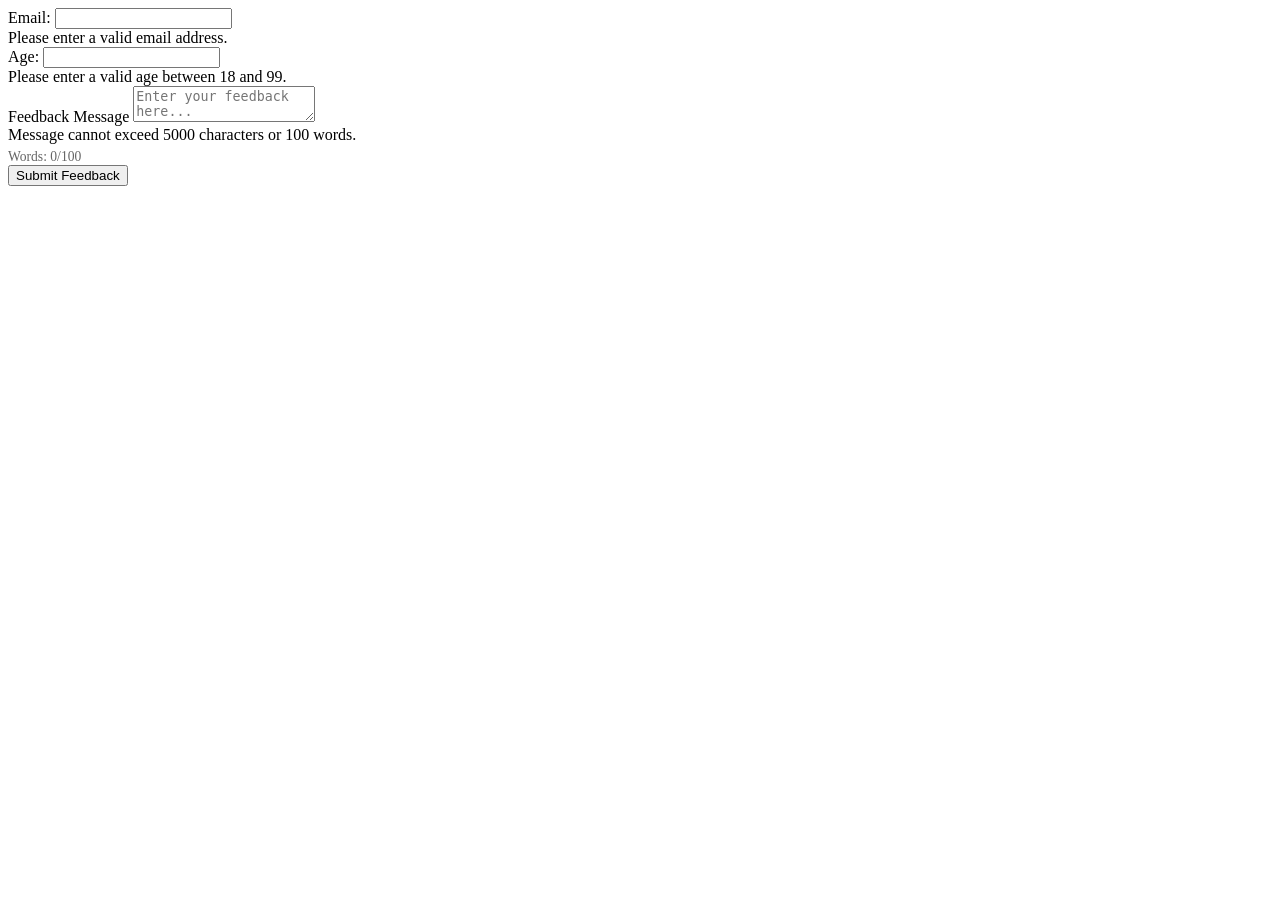
==== form validation/index.html @ 1f56d4af "feat: implement client-side form validation logic - Add regex validation for email format consistenc" ====
<!DOCTYPE html>
<html lang="en">
<head>
    <meta charset="UTF-8">
    <meta name="viewport" content="width=device-width, initial-scale=1.0">
    <title>form validation</title>
    <link rel="stylesheet" href="style.css">
</head>
<body>
    <form id="registrationform" action="/submit-form" method="POST">
        <label for="email">Email:</label>
        <input type="email" id="email" name="email" required>
        <div id="emailError" class="error">Please enter a valid email address.</div>

        <label for="email">Age:</label>
        <input type="number" id="age" name="age" required>
        <div id="ageError" class="error">Please enter a valid age between 18 and 99.</div>


        <label for="message">Feedback Message</label>
        <textarea id="message" placeholder="Enter your feedback here..."></textarea>
        <div id="messageError" class="error">Message cannot exceed 5000 characters or 100 words.</div>
        <div id="wordCountDisplay" style="font-size: 0.85em; color: #666; margin-top: 5px;">Words: 0/100</div>

        <button type="submit">Submit Feedback</button>
    </form>
    <script src="script.js"></script>
</body>
</html>
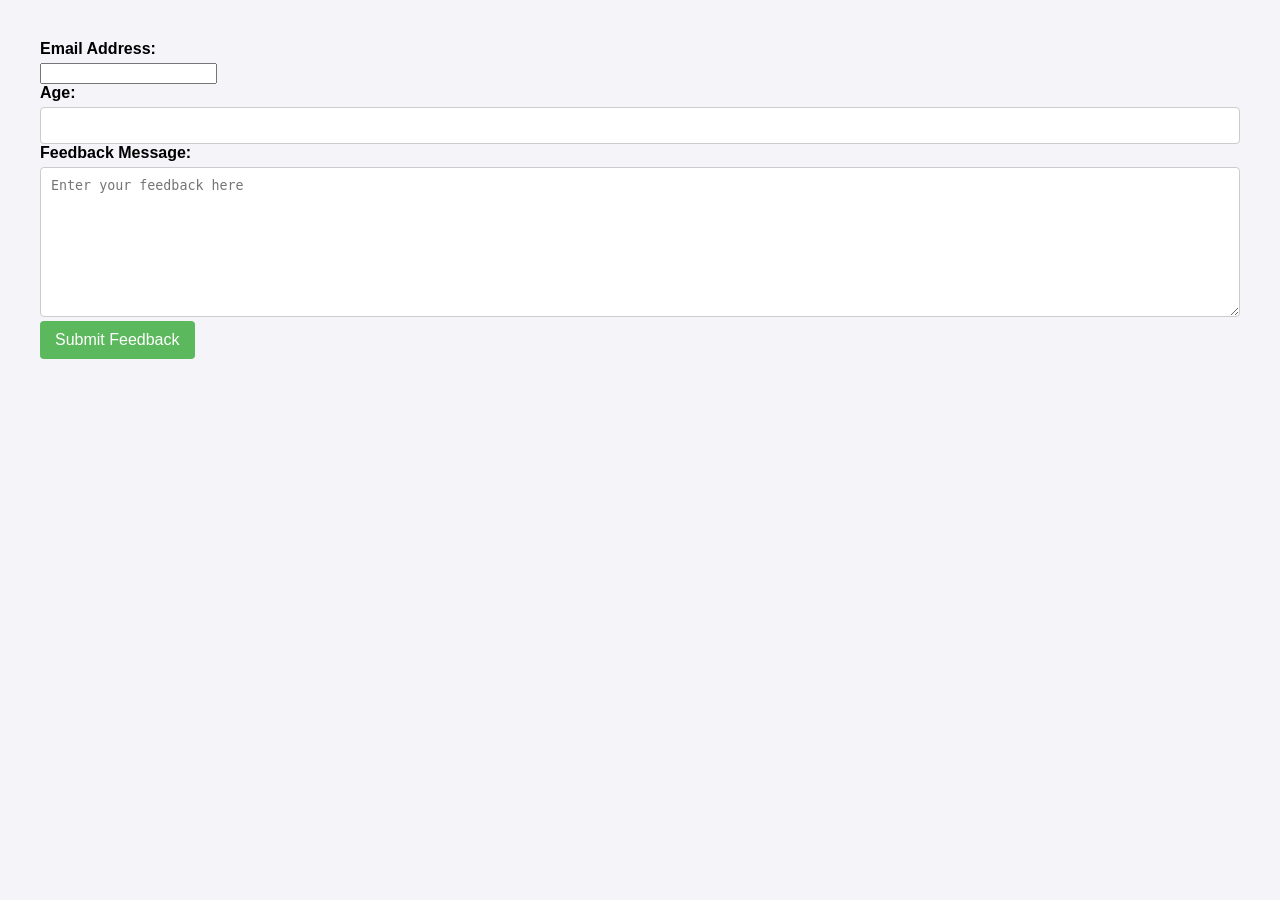
==== commit e2993559: "feat: add regex email validation to feedback form" ====
--- a/form validation/index.html
+++ b/form validation/index.html
@@ -8,19 +8,24 @@
 </head>
 <body>
     <form id="registrationform" action="/submit-form" method="POST">
-        <label for="email">Email:</label>
-        <input type="email" id="email" name="email" required>
-        <div id="emailError" class="error">Please enter a valid email address.</div>
+        <div>
+            <label for="email">Email Address:</label>
+            <input type="email" id="email" name="email" required>
+            <span class="error" id="emailError"></span>
+        </div>
 
-        <label for="email">Age:</label>
-        <input type="number" id="age" name="age" required>
-        <div id="ageError" class="error">Please enter a valid age between 18 and 99.</div>
+        <div>
+            <label for="email">Age:</label>
+            <input type="number" id="age" name="age" required>
+            <span class="error" id="ageError"></span>
+        </div>
 
 
-        <label for="message">Feedback Message</label>
-        <textarea id="message" placeholder="Enter your feedback here..."></textarea>
-        <div id="messageError" class="error">Message cannot exceed 5000 characters or 100 words.</div>
-        <div id="wordCountDisplay" style="font-size: 0.85em; color: #666; margin-top: 5px;">Words: 0/100</div>
+        <div>
+            <label for="message">Feedback Message:</label>
+            <textarea id="message" placeholder="Enter your feedback here"></textarea>
+            <span class="error" id="messageError"></span>
+        </div>
 
         <button type="submit">Submit Feedback</button>
     </form>
--- a/form validation/style.css
+++ b/form validation/style.css
@@ -0,0 +1,65 @@
+body { 
+    font-family: Arial, sans-serif; 
+    margin: 40px; 
+    background-color: #f4f4f9; 
+}
+
+.form-container { 
+    max-width: 500px; 
+    background: #fff; 
+    padding: 20px; 
+    border-radius: 8px; 
+    box-shadow: 0 4px 8px rgba(0,0,0,0.1); 
+}
+
+.form-group { 
+    margin-bottom: 15px; 
+}
+
+label { 
+    display: block; 
+    margin-bottom: 5px; 
+    font-weight: bold; 
+}
+
+input[type="text"], 
+input[type="number"], 
+textarea { 
+    width: 100%; 
+    padding: 10px; 
+    border: 1px solid #ccc; 
+    border-radius: 4px; 
+    box-sizing: border-box; 
+}
+
+textarea { 
+    resize: vertical; 
+    height: 150px; 
+}
+
+.error { 
+    color: #d9534f; 
+    font-size: 0.85em; 
+    margin-top: 5px; 
+    display: none; 
+}
+
+.word-count {
+    font-size: 0.85em; 
+    color: #666; 
+    margin-top: 5px;
+}
+
+button { 
+    background-color: #5cb85c; 
+    color: white; 
+    border: none; 
+    padding: 10px 15px; 
+    border-radius: 4px; 
+    cursor: pointer; 
+    font-size: 1em; 
+}
+
+button:hover { 
+    background-color: #4cae4c; 
+}
